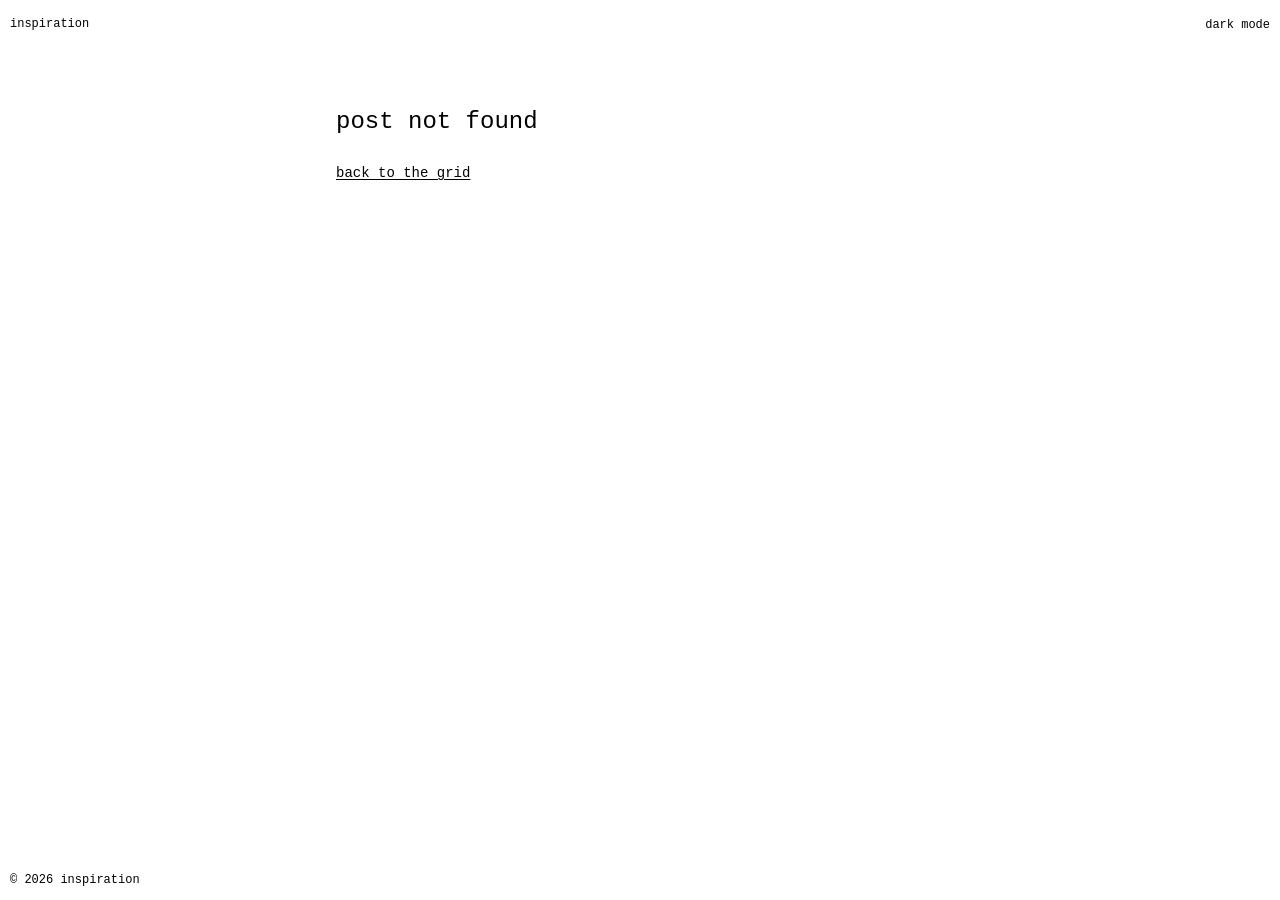
==== post.html @ 867b531c "initial commit" ====
<!DOCTYPE html>
<html lang="en">
<head>
    <meta charset="UTF-8">
    <meta name="viewport" content="width=device-width, initial-scale=1.0">
    <title>inspiration</title>
    <link rel="stylesheet" href="css/style.css">
</head>
<body>
    <header>
        <a href="index.html" class="site-title">inspiration</a>
        <div class="header-controls">
            <button id="theme-toggle" aria-label="Switch to dark mode">dark mode</button>
        </div>
    </header>

    <main>
        <article class="detail-page">
            <h1 id="detail-title"></h1>
            <div class="gallery" id="detail-gallery"></div>
            <div class="description" id="detail-description"></div>
            <div class="related-section" id="related-section">
                <h3>related_</h3>
                <div class="related-grid" id="related-grid"></div>
            </div>
        </article>
    </main>

    <footer>
        <!-- <div class="footer-links">
            <a href="#">about</a>
            <a href="#">contact</a>
            <a href="#">rss</a>
        </div> -->
        <div>© 2026 inspiration</div>
    </footer>

    <script src="js/app.js"></script>
</body>
</html>
---- css/style.css ----
/* ============================================
   inspiration — minimal moodboard gallery
   ============================================ */

* {
    margin: 0;
    padding: 0;
    box-sizing: border-box;
}

:root {
    --bg: #ffffff;
    --fg: #000000;
    --border: #000000;
    --columns: 4;
}

body {
    font-family: courier, "courier new", serif;
    background: var(--bg);
    color: var(--fg);
    line-height: 1.6;
    transition: background 0.2s, color 0.2s;
    display: flex;
    flex-direction: column;
    min-height: 100vh;
}

body.dark-mode {
    --bg: #000000;
    --fg: #ffffff;
    --border: #ffffff;
}

/* ============ Header ============ */

header {
    height: 50px;
    padding: 0px 10px;
    display: flex;
    align-items: center;
    justify-content: space-between;
    /* border-bottom: 1px solid var(--border); */
    background: var(--bg);
}

.site-title {
    font-size: 12px;
    text-transform: lowercase;
    font-weight: 400;
    text-decoration: none;
    color: var(--fg);
}

.site-title:hover {
    text-decoration: underline;
}

.header-controls button {
    background: none;
    border: none;
    cursor: pointer;
    font-family: inherit;
    font-size: 12px;
    color: var(--fg);
    /* padding adjusted to zero */
    padding: 0px 0px;
}

.header-controls button:hover {
    text-decoration: underline;
}

/* ============ Masonry Grid ============ */

main {
    padding: 8px;
    flex: 1 0 auto;   /* grow, don't shrink */
}

.masonry-grid {
    column-count: var(--columns);
    column-gap: 4px;
}

.grid-item {
    break-inside: avoid;
    margin-bottom: 4px;
}

.grid-item a {
    display: block;
    text-decoration: none;
    color: inherit;
}

.grid-item img {
    width: 100%;
    height: auto;
    display: block;
}

/* Grid size variations */
.masonry-grid.small {
    --columns: 6;
}

.masonry-grid.large {
    --columns: 2;
}

@media (max-width: 1200px) {
    .masonry-grid { --columns: 3; }
    .masonry-grid.small { --columns: 4; }
    .masonry-grid.large { --columns: 3; }
}

@media (max-width: 800px) {
    .masonry-grid { --columns: 2; }
    .masonry-grid.small { --columns: 3; }
    .masonry-grid.large { --columns: 2; }
}

@media (max-width: 500px) {
    .masonry-grid { --columns: 1; }
    .masonry-grid.small { --columns: 2; }
    .masonry-grid.large { --columns: 1; }
}

/* ============ Detail Page ============ */

.detail-page {
    max-width: 640px;
    margin: 0 auto;
    padding: 48px 16px;
}

.detail-page h1 {
    font-size: 24px;
    font-weight: 400;
    margin-bottom: 24px;
    text-transform: lowercase;
    line-height: 1.3;
}

.detail-page .description {
    font-size: 14px;
    margin-bottom: 40px;
    line-height: 1.8;
    white-space: pre-wrap;
}

.data-error {
    font-size: 14px;
    line-height: 1.8;
    color: var(--fg);
    opacity: 0.8;
}

.detail-page .description a {
    color: var(--fg);
    text-decoration: underline;
    text-underline-offset: 2px;
}

.gallery img {
    width: 100%;
    height: auto;
    display: block;
    margin-bottom: 16px;
}

.related-section {
    margin-top: 64px;
}

.related-section h3 {
    font-size: 14px;
    font-weight: 400;
    margin-bottom: 16px;
    text-transform: lowercase;
}

.related-grid {
    column-count: 3;
    column-gap: 4px;
}

.related-grid .grid-item {
    margin-bottom: 4px;
}

@media (max-width: 800px) {
    .related-grid { column-count: 2; }
}

@media (max-width: 500px) {
    .related-grid { column-count: 1; }
}

/* ============ Footer ============ */

footer {
    padding: 0px 10px;
    font-size: 12px;
    /* border-top: 1px solid var(--border); */
    margin-bottom: 10px;
    flex-shrink: 0;
}

.footer-links {
    display: flex;
    gap: 24px;
    margin-bottom: 16px;
}

.footer-links a {
    color: var(--fg);
    text-decoration: none;
}

.footer-links a:hover {
    text-decoration: underline;
}

/* ============ Grid Controls ============ */

.grid-controls {
    position: fixed;
    bottom: 20px;
    right: 20px;
    display: flex;
    gap: 4px;
    padding: 4px;
    border: 1px solid var(--border);
    background: var(--bg);
}

.grid-controls button {
    background: none;
    border: none;
    cursor: pointer;
    font-family: inherit;
    font-size: 14px;
    color: var(--fg);
    padding: 2px 10px;
}

.grid-controls button:hover {
    background: var(--fg);
    color: var(--bg);
}
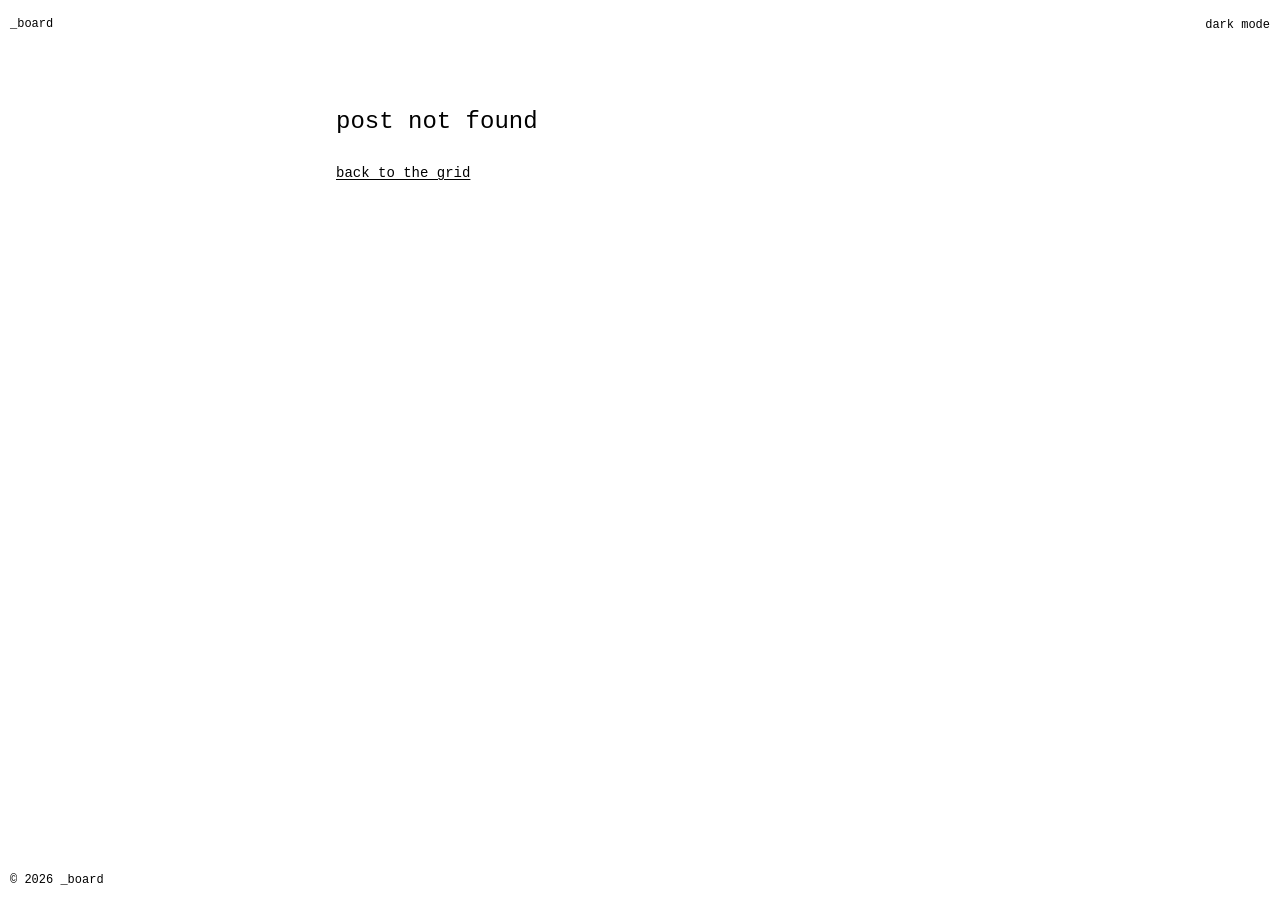
==== commit 5499800b: "chore: update title name" ====
--- a/post.html
+++ b/post.html
@@ -3,12 +3,12 @@
 <head>
     <meta charset="UTF-8">
     <meta name="viewport" content="width=device-width, initial-scale=1.0">
-    <title>inspiration</title>
+    <title>_board</title>
     <link rel="stylesheet" href="css/style.css">
 </head>
 <body>
     <header>
-        <a href="index.html" class="site-title">inspiration</a>
+        <a href="index.html" class="site-title">_board</a>
         <div class="header-controls">
             <button id="theme-toggle" aria-label="Switch to dark mode">dark mode</button>
         </div>
@@ -32,7 +32,7 @@
             <a href="#">contact</a>
             <a href="#">rss</a>
         </div> -->
-        <div>© 2026 inspiration</div>
+        <div>© 2026 _board</div>
     </footer>
 
     <script src="js/app.js"></script>
--- a/css/style.css
+++ b/css/style.css
@@ -1,5 +1,5 @@
 /* ============================================
-   inspiration — minimal moodboard gallery
+   _board — minimal moodboard gallery
    ============================================ */
 
 * {
